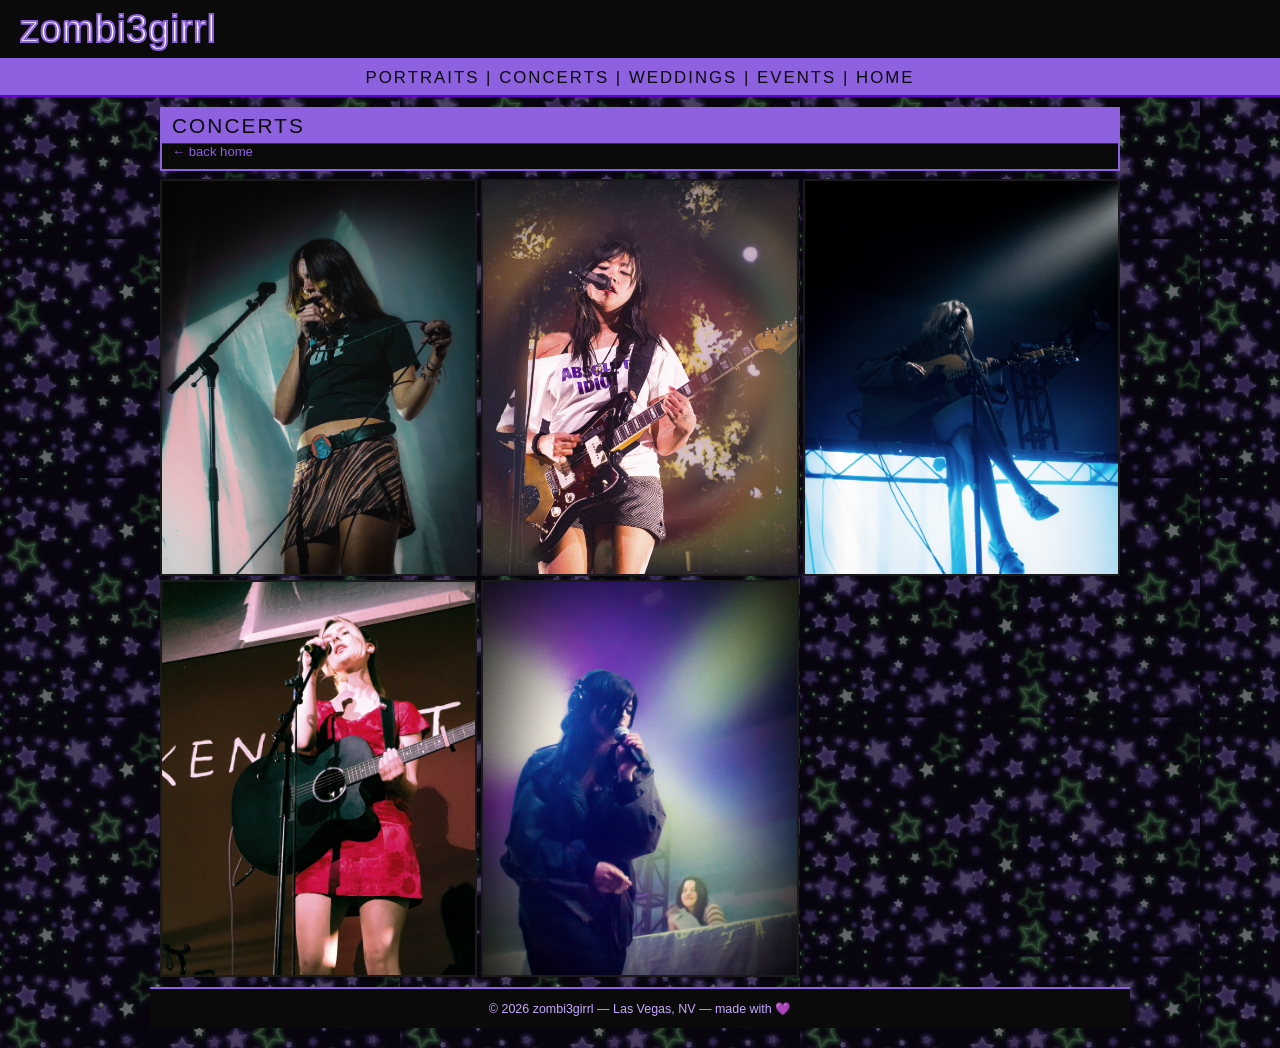
==== concerts.html @ 5614aec5 "Updated website to connect to Netlify" ====
<!DOCTYPE html>
<html lang="en">
<head>
<meta charset="UTF-8">
<meta name="viewport" content="width=device-width, initial-scale=1.0">
<title>Concerts — zombi3girrl</title>
<link rel="stylesheet" href="style.css">
</head>
<body>

  <div class="top-banner">
    <div class="banner-logo">
      <div class="logo-name">
          <a href="index.html" class="logo">zombi3girrl</a>
        </div>
    </div>
  </div>

  <div class="cat-bar">
    <a href="portraits.html">PORTRAITS</a> |
    <a href="concerts.html">CONCERTS</a> |
    <a href="weddings.html">WEDDINGS</a> |
    <a href="events.html">EVENTS</a> |
    <a href="index.html">HOME</a>
  </div>

  <div class="gallery-wrap">
    <div class="gallery-header widget">
      <div class="widget-title">CONCERTS</div>
      
      <a href="index.html" class="back-link">&larr; back home</a>
    </div>
    <div class="photo-grid">
      <div class="photo-cell" style="--img:url('images/4C099227-7E16-4363-B398-A3C6D433DBCE.jpeg');"></div>
      <div class="photo-cell" style="--img:url('images/501E487A-61DE-430C-9B3A-93FA2C70BF47.jpeg');"></div>
      <div class="photo-cell" style="--img:url('images/62DE9E8A-0410-4884-811D-6105B0381042.jpg');"></div>
      <div class="photo-cell" style="--img:url('images/B1DBCC72-C8EA-463C-868F-DF272FDB855C.jpeg');"></div>
      <div class="photo-cell" style="--img:url('images/export_4466A5C7-7CF2-4BE7-8C63-11F618721528.jpg');"></div>
    </div>
  </div>

  <div class="site-foot">
    &copy; 2026 zombi3girrl — Las Vegas, NV — made with 💜
  </div>

</body>
</html>
---- style.css ----
/* =============================================
   zombi3girrl — myspace/y2k shrine stylesheet
   PURPLE EDITION
   ============================================= */

:root {
  --black:     #0a0a0a;
  --pink:      #8d61df;       /* main purple */
  --pink-pale: #c6a8ff;       /* light purple */
  --pink-dark: #6200cc;       /* deep purple */
  --white:     #ffffff;
  --gray:      #1c1c1c;
  --border:    #9b4dff;
}

* { box-sizing: border-box; margin: 0; padding: 0; }

body {
  background-image:
    linear-gradient(rgba(10,5,20,0.6), rgba(10,5,20,0.6)),url('Purple\ and\ green\ star\ background.jpg');
  background-repeat: repeat;
  background-size: 400px; /* controls how big each tile looks */
  background-color: #0a0a0a; /* fallback while image loads */
  font-family: Arial, "Helvetica Neue", sans-serif;
  font-size: 13px;
  color: var(--white);
  -webkit-font-smoothing: antialiased;
}


a { color: var(--pink); text-decoration: none; }
a:hover { text-decoration: underline; color: var(--pink-pale); }

/* =============================================
   TOP BANNER
   ============================================= */
.top-banner {
  background: var(--black);
  border-bottom: 3px solid var(--pink);
  padding: 10px 20px;
}

.banner-logo {
  display: flex;
  align-items: center;
  gap: 14px;
}

/* ---- LOGO IMAGE FIX ---- */
.logo {
  font-family: Impact, "Arial Narrow", sans-serif;
  font-size: 2.4rem;
  color: var(--white);
  letter-spacing: 0.02em;
  text-transform: lowercase;
  -webkit-text-stroke: 2px var(--pink);
  line-height: 1;
  text-decoration: none;
}

.logo:hover {
  text-decoration: none;
  color: var(--white);
}

.logo-name {
  font-family: Impact, "Arial Narrow", sans-serif;
  font-size: 2.4rem;
  color: var(--white);
  letter-spacing: 0.02em;
  text-transform: lowercase;
  -webkit-text-stroke: 2px var(--pink);
  line-height: 1;
}

.logo-sub {
  font-size: 0.85rem;
  color: var(--pink-pale);
  margin-top: 2px;
}

/* =============================================
   CATEGORY BAR
   ============================================= */
.cat-bar {
  background: var(--pink);
  color: var(--black);
  font-family: Impact, "Arial Narrow", sans-serif;
  font-size: 1.05rem;
  letter-spacing: 0.12em;
  text-align: center;
  padding: 7px 0;
  border-bottom: 2px solid var(--pink-dark);
}

.cat-bar a {
  color: var(--black);
  text-decoration: none;
  font-family: Impact, "Arial Narrow", sans-serif;
}

.cat-bar a:hover {
  text-decoration: underline;
}

/* =============================================
   PAGE LAYOUT
   ============================================= */
.page-wrap {
  display: grid;
  grid-template-columns: 300px 1fr;
  gap: 8px;
  max-width: 980px;
  margin: 10px auto;
  padding: 0 10px;
}

/* =============================================
   WIDGETS
   ============================================= */
.widget {
  background: var(--black);
  border: 2px solid var(--pink);
  margin-bottom: 8px;
  overflow: hidden;
}

.widget-title {
  background: var(--pink);
  color: var(--black);
  font-family: Impact, "Arial Narrow", sans-serif;
  font-size: 1rem;
  letter-spacing: 0.06em;
  padding: 5px 10px;
  border-bottom: 1px solid var(--pink-dark);
}

/* =============================================
   PROFILE CARD
   ============================================= */
.profile-card {
  display: flex;
  gap: 10px;
  padding: 10px;
}

.profile-photo {
  width: 110px;
  height: 110px;
  flex-shrink: 0;
  background-image: var(--img);
  background-size: cover;
  background-position: center;
  border: 2px solid var(--pink);
}

.profile-info {
  padding: 4px 0;
  line-height: 1.8;
  font-size: 0.85rem;
  color: var(--pink-pale);
}

.online-badge {
  padding: 4px 10px 2px;
  font-size: 0.82rem;
  color: var(--pink);
  font-style: italic;
}

.profile-blurb {
  padding: 6px 10px 10px;
  font-size: 0.82rem;
  color: #ccc;
  line-height: 1.5;
}

/* =============================================
   MOOD
   ============================================= */
.mood-img {
  width: 100%;
  aspect-ratio: 4/3;
  background-image: var(--img);
  background-size: cover;
  background-position: center;
  filter: saturate(0.8) brightness(0.85);
}

/* =============================================
   MUSIC PLAYER
   ============================================= */
.music-list {
  padding: 8px 10px;
  color: #ccc;
  font-size: 0.82rem;
  line-height: 1.6;
  border-bottom: 1px solid #2a2a2a;
}

.player {
  display: flex;
  align-items: center;
  gap: 10px;
  background: #111;
  padding: 10px;
}

.play-btn {
  font-size: 1.4rem;
  cursor: pointer;
  flex-shrink: 0;
  filter: grayscale(1) brightness(2);
}

.waveform {
  flex: 1;
  display: flex;
  align-items: center;
  gap: 3px;
  height: 32px;
}

.wave-bar {
  flex: 1;
  background: var(--pink);
  border-radius: 1px;
  animation: pulse 1.2s ease-in-out infinite alternate;
}

.wave-bar:nth-child(2n) { animation-delay: 0.15s; }
.wave-bar:nth-child(3n) { animation-delay: 0.30s; }
.wave-bar:nth-child(4n) { animation-delay: 0.45s; }
.wave-bar:nth-child(5n) { animation-delay: 0.60s; }

@keyframes pulse {
  from { opacity: 0.4; transform: scaleY(0.6); }
  to   { opacity: 1;   transform: scaleY(1); }
}

/* =============================================
   BOOKING FORM
   ============================================= */
.booking-form { padding: 10px; }

.form-row {
  display: flex;
  align-items: center;
  gap: 10px;
  margin-bottom: 8px;
}

.form-row label {
  width: 52px;
  text-align: right;
  color: var(--pink-pale);
  font-size: 0.85rem;
  flex-shrink: 0;
}

.form-row input,
.form-row select {
  flex: 1;
  background: #1a1a1a;
  border: 1px solid var(--pink);
  color: var(--white);
  padding: 5px 8px;
  font-size: 0.82rem;
  outline: none;
}

.form-row input::placeholder { color: #555; }
.form-row input:focus,
.form-row select:focus { border-color: var(--pink-pale); }

.submit-btn {
  display: block;
  margin-top: 10px;
  background: var(--pink);
  color: var(--black);
  border: none;
  font-family: Impact, sans-serif;
  font-size: 1rem;
  letter-spacing: 0.08em;
  padding: 7px 18px;
  cursor: pointer;
  transition: background 0.2s;
}

.submit-btn:hover { background: var(--pink-pale); }

/* =============================================
   THUMB GRID
   ============================================= */
.thumb-grid {
  display: grid;
  grid-template-columns: repeat(4, 1fr);
  gap: 6px;
  padding: 10px;
}

.thumb-item {
  display: flex;
  flex-direction: column;
  align-items: center;
  gap: 4px;
  color: var(--white);
  font-size: 0.78rem;
  text-align: center;
  text-decoration: none;
}

.thumb-item:hover { color: var(--pink); text-decoration: none; }

.thumb-img {
  width: 100%;
  aspect-ratio: 1;
  background-image: var(--img);
  background-size: cover;
  background-position: center;
  border: 2px solid #333;
  filter: saturate(0.7);
  transition: border-color 0.2s, filter 0.2s;
}

.thumb-item:hover .thumb-img {
  border-color: var(--pink);
  filter: saturate(1);
}

/* =============================================
   WHERE TO FIND
   ============================================= */
.find-text {
  padding: 10px;
  line-height: 1.7;
  font-size: 0.85rem;
  color: #ccc;
}

.find-text strong { color: var(--pink-pale); }

/* =============================================
   FOOTER
   ============================================= */
.site-foot {
  background: var(--black);
  border-top: 2px solid var(--pink);
  text-align: center;
  padding: 12px;
  font-size: 0.78rem;
  color: var(--pink-pale);
  max-width: 980px;
  margin: 0 auto 20px;
}

/* =============================================
   GALLERY PAGES
   ============================================= */
.gallery-wrap {
  max-width: 980px;
  margin: 10px auto;
  padding: 0 10px;
}

.gallery-header {
  background: var(--black);
  border: 2px solid var(--pink);
  margin-bottom: 8px;
}

.gallery-header .widget-title {
  font-size: 1.3rem;
  letter-spacing: 0.1em;
}

.gallery-header p {
  padding: 8px 10px;
  color: #ccc;
  font-size: 0.85rem;
}

.gallery-header .back-link {
  display: inline-block;
  padding: 0 10px 10px;
  color: var(--pink);
  font-size: 0.82rem;
}

.photo-grid {
  display: grid;
  grid-template-columns: repeat(3, 1fr);
  gap: 4px;
}

.photo-cell {
  aspect-ratio: 4/5;
  background-color: #111;
  background-image: var(--img);
  background-size: cover;
  background-position: center;
  border: 2px solid #1a1a1a;
  filter: saturate(0.75);
  transition: filter 0.3s, border-color 0.3s;
}

.photo-cell:hover {
  filter: saturate(1) brightness(1.05);
  border-color: var(--pink);
}

/* =============================================
   RESPONSIVE
   ============================================= */
@media (max-width: 720px) {
  .page-wrap { grid-template-columns: 1fr; }
  .thumb-grid { grid-template-columns: repeat(2, 1fr); }
  .photo-grid { grid-template-columns: repeat(2, 1fr); }
  .logo-name  { font-size: 1.8rem; }
}

@media (max-width: 480px) {
  .photo-grid { grid-template-columns: 1fr; }
  .cat-bar    { font-size: 0.78rem; letter-spacing: 0.06em; }
}
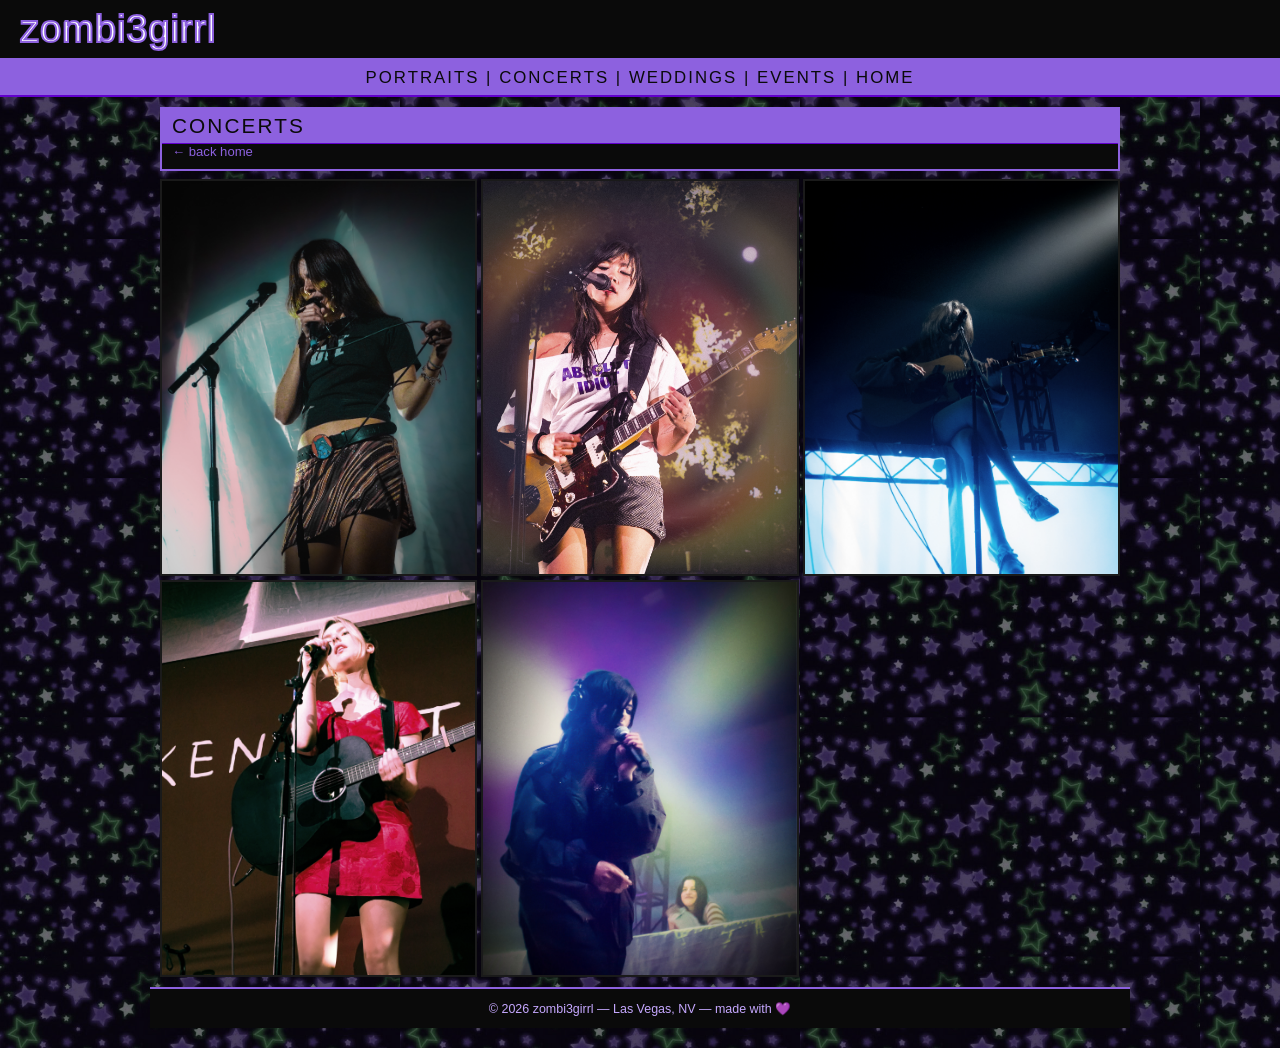
==== commit 1d7659f0: "Fixed gallery on mobile and added a pop up" ====
--- a/concerts.html
+++ b/concerts.html
@@ -11,8 +11,8 @@
   <div class="top-banner">
     <div class="banner-logo">
       <div class="logo-name">
-          <a href="index.html" class="logo">zombi3girrl</a>
-        </div>
+        <a href="index.html" class="logo">zombi3girrl</a>
+      </div>
     </div>
   </div>
 
@@ -27,15 +27,24 @@
   <div class="gallery-wrap">
     <div class="gallery-header widget">
       <div class="widget-title">CONCERTS</div>
-      
       <a href="index.html" class="back-link">&larr; back home</a>
     </div>
     <div class="photo-grid">
-      <div class="photo-cell" style="--img:url('images/4C099227-7E16-4363-B398-A3C6D433DBCE.jpeg');"></div>
-      <div class="photo-cell" style="--img:url('images/501E487A-61DE-430C-9B3A-93FA2C70BF47.jpeg');"></div>
-      <div class="photo-cell" style="--img:url('images/62DE9E8A-0410-4884-811D-6105B0381042.jpg');"></div>
-      <div class="photo-cell" style="--img:url('images/B1DBCC72-C8EA-463C-868F-DF272FDB855C.jpeg');"></div>
-      <div class="photo-cell" style="--img:url('images/export_4466A5C7-7CF2-4BE7-8C63-11F618721528.jpg');"></div>
+      <figure class="photo-cell-wrap">
+        <img class="photo-cell lightbox-trigger" src="images/4C099227-7E16-4363-B398-A3C6D433DBCE.jpeg" loading="lazy" data-caption="" alt="concert photo">
+      </figure>
+      <figure class="photo-cell-wrap">
+        <img class="photo-cell lightbox-trigger" src="images/501E487A-61DE-430C-9B3A-93FA2C70BF47.jpeg" loading="lazy" data-caption="" alt="concert photo">
+      </figure>
+      <figure class="photo-cell-wrap">
+        <img class="photo-cell lightbox-trigger" src="images/62DE9E8A-0410-4884-811D-6105B0381042.jpg" loading="lazy" data-caption="" alt="concert photo">
+      </figure>
+      <figure class="photo-cell-wrap">
+        <img class="photo-cell lightbox-trigger" src="images/B1DBCC72-C8EA-463C-868F-DF272FDB855C.jpeg" loading="lazy" data-caption="" alt="concert photo">
+      </figure>
+      <figure class="photo-cell-wrap">
+        <img class="photo-cell lightbox-trigger" src="images/export_4466A5C7-7CF2-4BE7-8C63-11F618721528.jpg" loading="lazy" data-caption="" alt="concert photo">
+      </figure>
     </div>
   </div>
 
@@ -43,5 +52,12 @@
     &copy; 2026 zombi3girrl — Las Vegas, NV — made with 💜
   </div>
 
+  <div class="lightbox" id="lightbox">
+    <span class="lightbox-close" id="lightboxClose">&times;</span>
+    <img class="lightbox-img" id="lightboxImg" src="" alt="">
+    <p class="lightbox-caption" id="lightboxCaption"></p>
+  </div>
+
+  <script src="lightbox.js"></script>
 </body>
 </html>
--- a/style.css
+++ b/style.css
@@ -113,8 +113,16 @@
   max-width: 980px;
   margin: 10px auto;
   padding: 0 10px;
-}
-
+  align-items: start;
+}
+.col-left {
+  display: flex;
+  flex-direction: column;
+}
+
+.col-left .widget:last-child {
+  flex: 1;
+}
 /* =============================================
    WIDGETS
    ============================================= */
@@ -198,46 +206,22 @@
   border-bottom: 1px solid #2a2a2a;
 }
 
-.player {
-  display: flex;
-  align-items: center;
-  gap: 10px;
-  background: #111;
-  padding: 10px;
-}
-
-.play-btn {
-  font-size: 1.4rem;
-  cursor: pointer;
-  flex-shrink: 0;
-  filter: grayscale(1) brightness(2);
-}
-
-.waveform {
-  flex: 1;
-  display: flex;
-  align-items: center;
-  gap: 3px;
-  height: 32px;
-}
-
-.wave-bar {
-  flex: 1;
-  background: var(--pink);
-  border-radius: 1px;
-  animation: pulse 1.2s ease-in-out infinite alternate;
-}
-
-.wave-bar:nth-child(2n) { animation-delay: 0.15s; }
-.wave-bar:nth-child(3n) { animation-delay: 0.30s; }
-.wave-bar:nth-child(4n) { animation-delay: 0.45s; }
-.wave-bar:nth-child(5n) { animation-delay: 0.60s; }
-
-@keyframes pulse {
-  from { opacity: 0.4; transform: scaleY(0.6); }
-  to   { opacity: 1;   transform: scaleY(1); }
-}
-
+.spotify-embed {
+  display: block;
+  border: none;
+}
+
+.spotify-embed-wrap {
+  border: 2px solid var(--pink);
+  padding: 4px;
+  background: var(--black);
+}
+
+.widget-img {
+  width: 100%;
+  display: block;
+  background-color: var(--gray);
+}
 /* =============================================
    BOOKING FORM
    ============================================= */
@@ -422,4 +406,118 @@
 @media (max-width: 480px) {
   .photo-grid { grid-template-columns: 1fr; }
   .cat-bar    { font-size: 0.78rem; letter-spacing: 0.06em; }
-}+}
+
+/* =============================================
+   LIGHTBOX
+   ============================================= */
+.lightbox {
+  display: none;
+  position: fixed;
+  inset: 0;
+  background: rgba(5,2,12,0.93);
+  z-index: 1000;
+  align-items: center;
+  justify-content: center;
+  flex-direction: column;
+  padding: 30px 16px;
+}
+
+.lightbox.open { display: flex; }
+
+.lightbox-img {
+  max-width: 92vw;
+  max-height: 82vh;
+  object-fit: contain;
+  border: 2px solid var(--pink);
+}
+
+.lightbox-caption {
+  margin-top: 10px;
+  color: var(--pink-pale);
+  font-size: 0.85rem;
+  text-align: center;
+}
+
+.lightbox-close {
+  position: absolute;
+  top: 16px;
+  right: 22px;
+  font-size: 2.2rem;
+  color: var(--white);
+  cursor: pointer;
+  user-select: none;
+  line-height: 1;
+}
+
+.lightbox-close:hover { color: var(--pink-pale); }
+
+/* =============================================
+   GALLERY — mobile improvements
+   ============================================= */
+.photo-grid {
+  display: grid;
+  grid-template-columns: repeat(3, 1fr);
+  gap: 4px;
+}
+
+.photo-cell-wrap {
+  position: relative;
+  background: var(--black);
+}
+
+.photo-cell {
+  width: 100%;
+  aspect-ratio: 4/5;
+  object-fit: cover;
+  display: block;
+  border: 2px solid #1a1a1a;
+  filter: saturate(0.75);
+  transition: filter 0.3s, border-color 0.3s;
+  cursor: zoom-in;
+}
+
+.photo-cell:hover {
+  filter: saturate(1) brightness(1.05);
+  border-color: var(--pink);
+}
+
+.photo-caption {
+  font-size: 0.72rem;
+  color: #aaa;
+  padding: 4px 2px;
+  text-align: center;
+}
+
+@media (max-width: 480px) {
+  .photo-grid {
+    grid-template-columns: repeat(2, 1fr);
+    gap: 3px;
+  }
+  .photo-cell { aspect-ratio: 1/1; }
+  .photo-caption { font-size: 0.65rem; }
+}
+
+.form-row--textarea {
+  align-items: flex-start;
+}
+
+.form-row--textarea label {
+  padding-top: 6px;
+}
+
+.booking-form textarea {
+  flex: 1;
+  background: #1a1a1a;
+  border: 1px solid var(--pink);
+  color: var(--white);
+  padding: 5px 8px;
+  font-size: 0.82rem;
+  outline: none;
+  resize: vertical;
+  min-height: 80px;
+  font-family: Arial, "Helvetica Neue", sans-serif;
+}
+
+.booking-form textarea::placeholder { color: #555; }
+.booking-form textarea:focus { border-color: var(--pink-pale); }
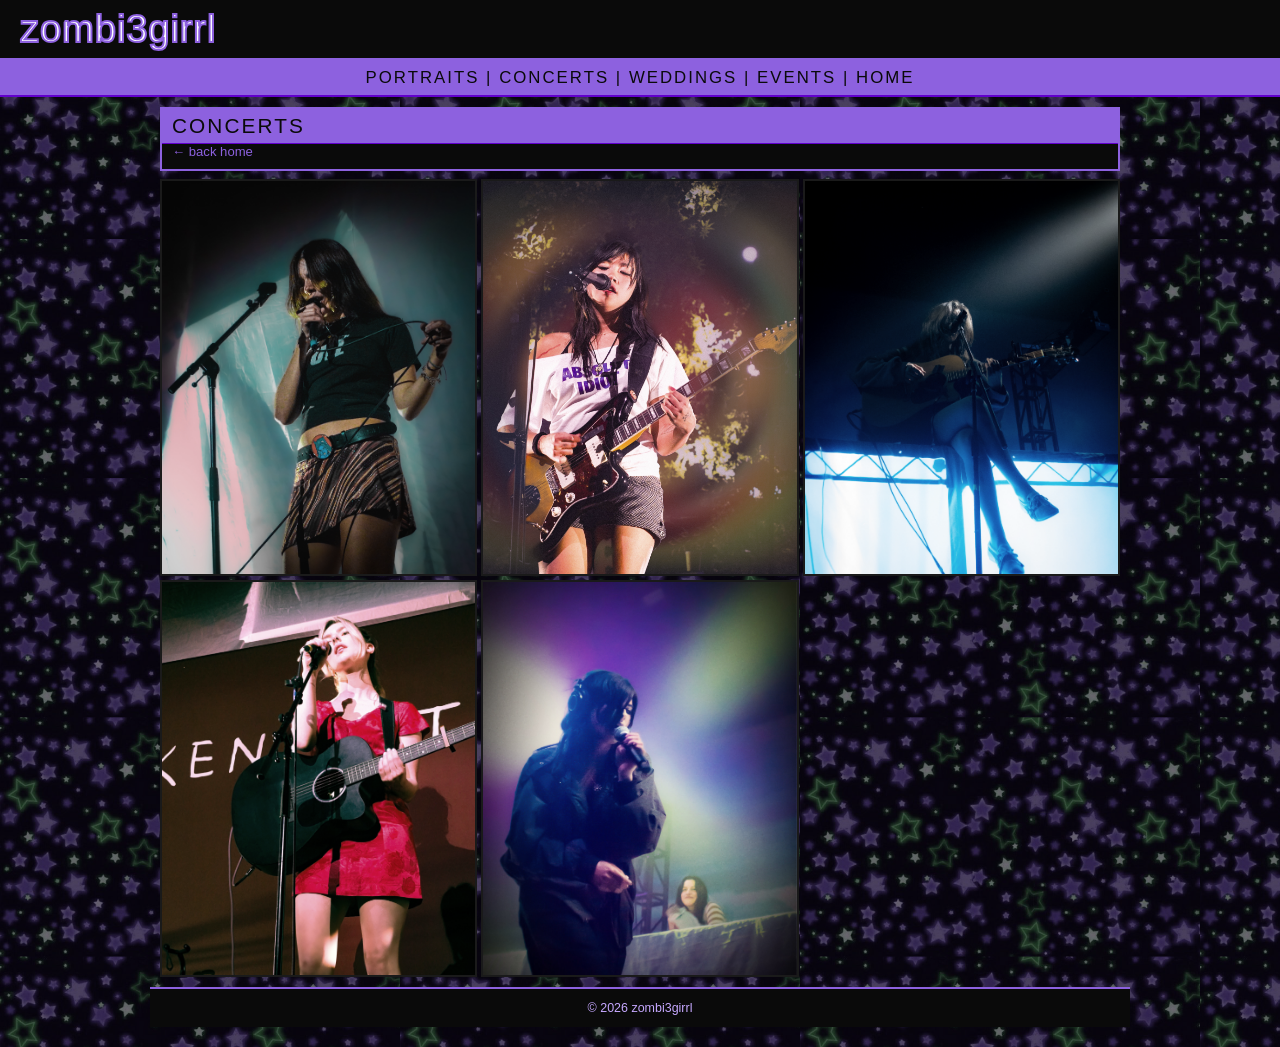
==== commit 09232020: "Fix HTML formatting and ensure proper structure" ====
--- a/concerts.html
+++ b/concerts.html
@@ -49,7 +49,7 @@
   </div>
 
   <div class="site-foot">
-    &copy; 2026 zombi3girrl — Las Vegas, NV — made with 💜
+    &copy; 2026 zombi3girrl
   </div>
 
   <div class="lightbox" id="lightbox">
@@ -60,4 +60,4 @@
 
   <script src="lightbox.js"></script>
 </body>
-</html>+</html>
--- a/style.css
+++ b/style.css
@@ -520,4 +520,9 @@
 }
 
 .booking-form textarea::placeholder { color: #555; }
-.booking-form textarea:focus { border-color: var(--pink-pale); }+.booking-form textarea:focus { border-color: var(--pink-pale); }
+
+.form-row.form-row--textarea label {
+  width: 70px;
+  padding-top: 6px;
+}
